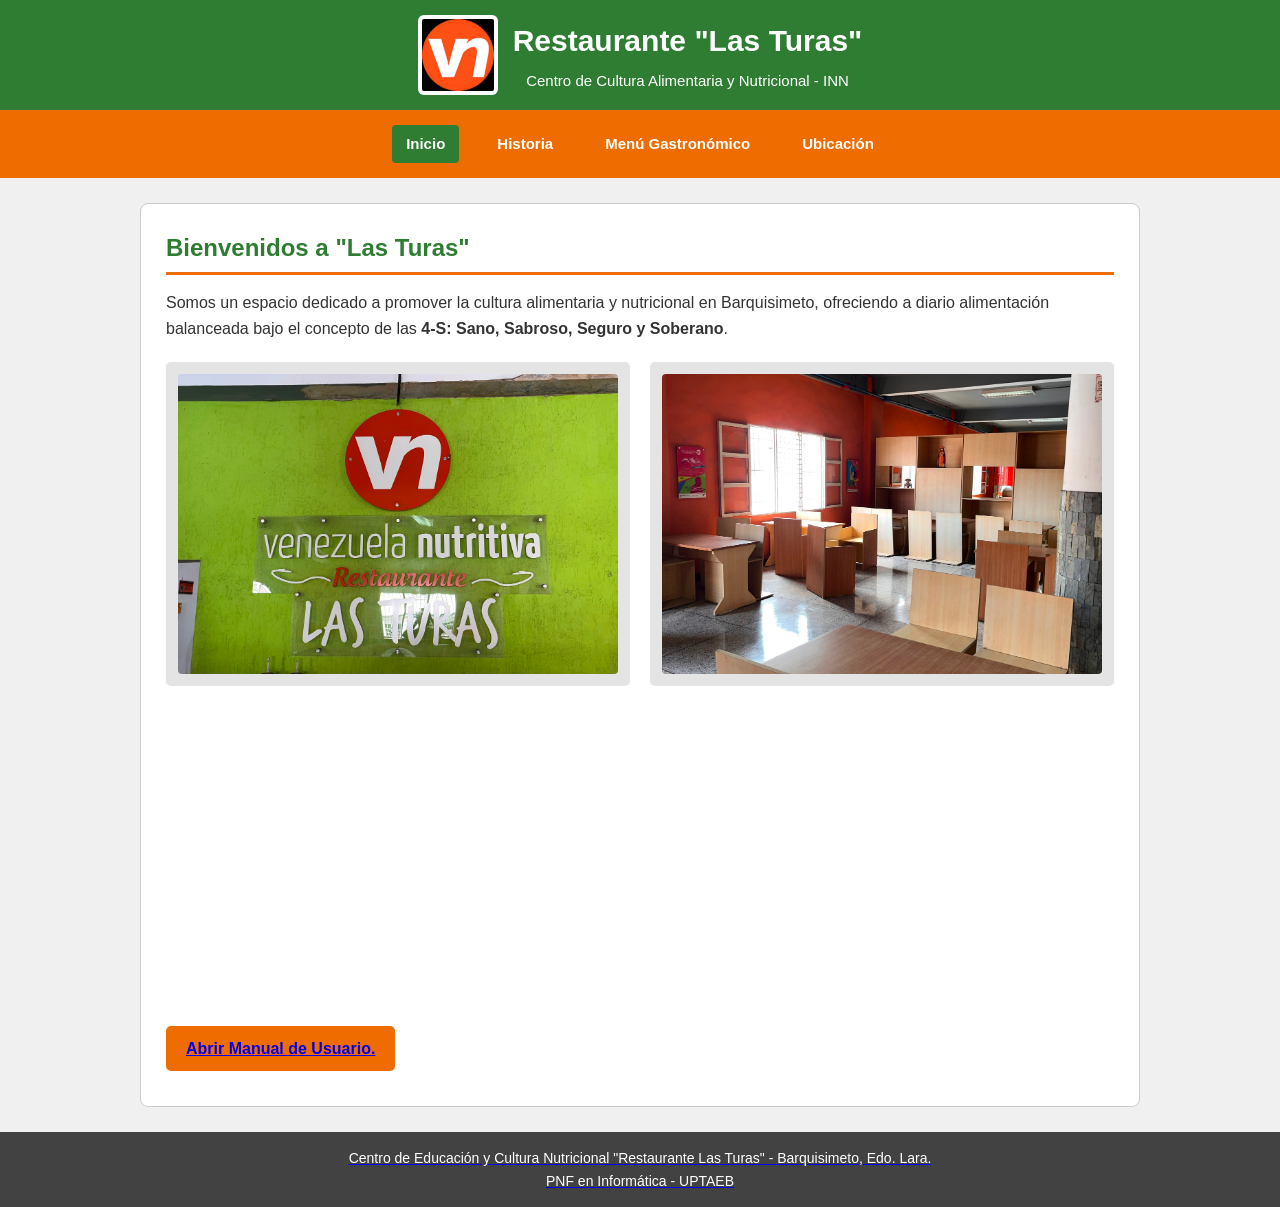
==== index.html @ dc8d6064 "Update index.html" ====
<!DOCTYPE html>
<html lang="es">
<head>
    <meta charset="UTF-8">
    <meta name="viewport" content="width=device-width, initial-scale=1.0">
    <title>Inicio - Restaurante Las Turas</title>
    <link rel="stylesheet" href="cssccan.css">
</head>
<body>

    <header>
        <div class="contenedor-header">
            <img src="imagenes/logo.jpeg" alt="Logo Venezuela Nutritiva" class="logo-header">
            <div>
                <h1>Restaurante "Las Turas"</h1>
                <p>Centro de Cultura Alimentaria y Nutricional - INN</p>
            </div>
        </div>
        <nav class="menu">
            <ul>
                <li><a href="index.html" class="activo">Inicio</a></li>
                <li><a href="historia.html">Historia</a></li>
                <li><a href="menu.html">Menú Gastronómico</a></li>
                <li><a href="ubicacion.html">Ubicación</a></li>
            </ul>
        </nav>
    </header>

    <main>
        <section class="seccion">
            <h2>Bienvenidos a "Las Turas"</h2>
            <p>
                Somos un espacio dedicado a promover la cultura alimentaria y nutricional en Barquisimeto, 
                ofreciendo a diario alimentación balanceada bajo el concepto de las <strong>4-S: Sano, Sabroso, Seguro y Soberano</strong>.
            </p>
            
            <div class="galeria">
                <div class="tarjeta-foto">
                    <img src="imagenes/restaurante2.jpeg" alt="Identificación Venezuela Nutritiva Restaurante Las Turas">
                </div>
                <div class="tarjeta-foto">
                    <img src="imagenes/restaurante1.jpeg" alt="Área de comedor del restaurante">
                </div>
                <iframe 
                    src="https://drive.google.com/file/d/13ZQDJIjM_U966qJ_Ivt8A3Iu185rF2Xx/view?usp=drive_link"
                    width="100%" 
                    height="320" 
                    style="border:0;" 
                    allowfullscreen="" 
                    loading="lazy">
                </iframe>
            </div>
            <div class="manual-de-usuario">
                <a href="https://drive.google.com/file/d/13ZQDJIjM_U966qJ_Ivt8A3Iu185rF2Xx/view?usp=drive_link" </a>
                    Abrir Manual de Usuario.
            </div>    
        </section>
    </main>

    <footer>
        <p>Centro de Educación y Cultura Nutricional "Restaurante Las Turas" - Barquisimeto, Edo. Lara.</p>
        <p>PNF en Informática - UPTAEB</p>
    </footer>

</body>
</html>
---- cssccan.css ----
* {
    box-sizing: border-box;
    margin: 0;
    padding: 0;
}

body {
    font-family: Arial, Helvetica, sans-serif;
    background-color: #f0f0f0;
    color: #333333;
    line-height: 1.6;
}

header {
    background-color: #2e7d32;
    color: #ffffff;
    text-align: center;
    padding-top: 15px;
}

.contenedor-header {
    display: flex;
    align-items: center;
    justify-content: center;
    gap: 15px;
    padding: 0 15px 15px 15px;
    flex-wrap: wrap;
}

.logo-header {
    width: 80px;
    height: 80px;
    object-fit: contain;
    border-radius: 6px;
    background-color: #ffffff;
    padding: 4px;
}

.contenedor-header h1 {
    font-size: 30px;
    margin-bottom: 4px;
}

.contenedor-header p {
    font-size: 15px;
}

.menu {
    background-color: #ef6c00;
    padding: 10px 0;
}

.menu ul {
    list-style: none;
    display: flex;
    justify-content: center;
    flex-wrap: wrap;
}

.menu ul li {
    margin: 5px 12px;
}

.menu ul li a {
    color: #ffffff;
    text-decoration: none;
    font-weight: bold;
    font-size: 15px;
    padding: 7px 14px;
    border-radius: 4px;
    display: inline-block;
}

.menu ul li a:hover,
.menu ul li a.activo {
    background-color: #2e7d32;
}

main {
    max-width: 1000px;
    margin: 25px auto;
    background-color: #ffffff;
    padding: 25px;
    border-radius: 8px;
    border: 1px solid #cccccc;
}

.seccion {
    margin-bottom: 10px;
}

h2 {
    color: #2e7d32;
    border-bottom: 3px solid #ef6c00;
    padding-bottom: 5px;
    margin-bottom: 15px;
}

h3 {
    color: #ef6c00;
    margin-bottom: 8px;
}

.galeria {
    display: flex;
    gap: 20px;
    margin-top: 20px;
    flex-wrap: wrap;
}

.tarjeta-foto {
    flex: 1;
    min-width: 260px;
    background-color: #e4e4e4;
    padding: 12px;
    border-radius: 5px;
    text-align: center;
}

.tarjeta-foto img {
    display: block;
    width: 100%;
    height: 300px;
    object-fit: cover;
    border-radius: 4px;
}
 .manual-de-usuario {
       display: inline-block;
        background-color: #ef6c00;
        color: #ffffff;
        text-decoration: none;
        padding: 10px 20px;
        font-weight: bold;
        border-radius: 5px
    }
    .manual-de-usuario {
        backgroup-color: #d84315;
    }

.caja-info {
    background-color: #f7f7f7;
    border-left: 5px solid #2e7d32;
    padding: 15px;
    margin-bottom: 15px;
}

.borde-naranja {
    border-left: 5px solid #ef6c00;
}

.contenedor-platos {
    display: flex;
    gap: 20px;
    flex-wrap: wrap;
    margin-top: 20px;
}

.plato {
    flex: 1;
    min-width: 260px;
    border: 1px solid #cccccc;
    border-radius: 6px;
    padding: 15px;
    background-color: #fafafa;
    text-align: center;
}

.plato img {
    display: block;
    width: 100%;
    height: 260px;
    object-fit: cover;
    border-radius: 4px;
    margin-bottom: 10px;
}

.etiqueta-4s {
    display: inline-block;
    margin-top: 10px;
    background-color: #2e7d32;
    color: #ffffff;
    padding: 4px 10px;
    font-size: 13px;
    border-radius: 4px;
}

.mapa {
    margin-top: 15px;
    border: 2px solid #9e9e9e;
    border-radius: 5px;
    overflow: hidden;
}

.centro {
    text-align: center;
    margin-top: 20px;
}

.boton-mapa {
    display: inline-block;
    background-color: #ef6c00;
    color: #ffffff;
    text-decoration: none;
    padding: 10px 20px;
    font-weight: bold;
    border-radius: 5px;
}

.boton-mapa:hover {
    background-color: #d84315;
}

footer {
    background-color: #424242;
    color: #ffffff;
    text-align: center;
    padding: 15px;
    font-size: 14px;
    margin-top: 20px;
}

@media (max-width: 600px) {
    .logo-header {
        width: 65px;
        height: 65px;
    }

    .contenedor-header h1 {
        font-size: 24px;
    }

    .menu ul li {
        margin: 4px 6px;
    }

    .menu ul li a {
        font-size: 14px;
        padding: 6px 10px;
    }

    main {
        margin: 15px 10px;
        padding: 16px;
    }

    .tarjeta-foto img,
    .plato img {
        height: 220px;
    }
}
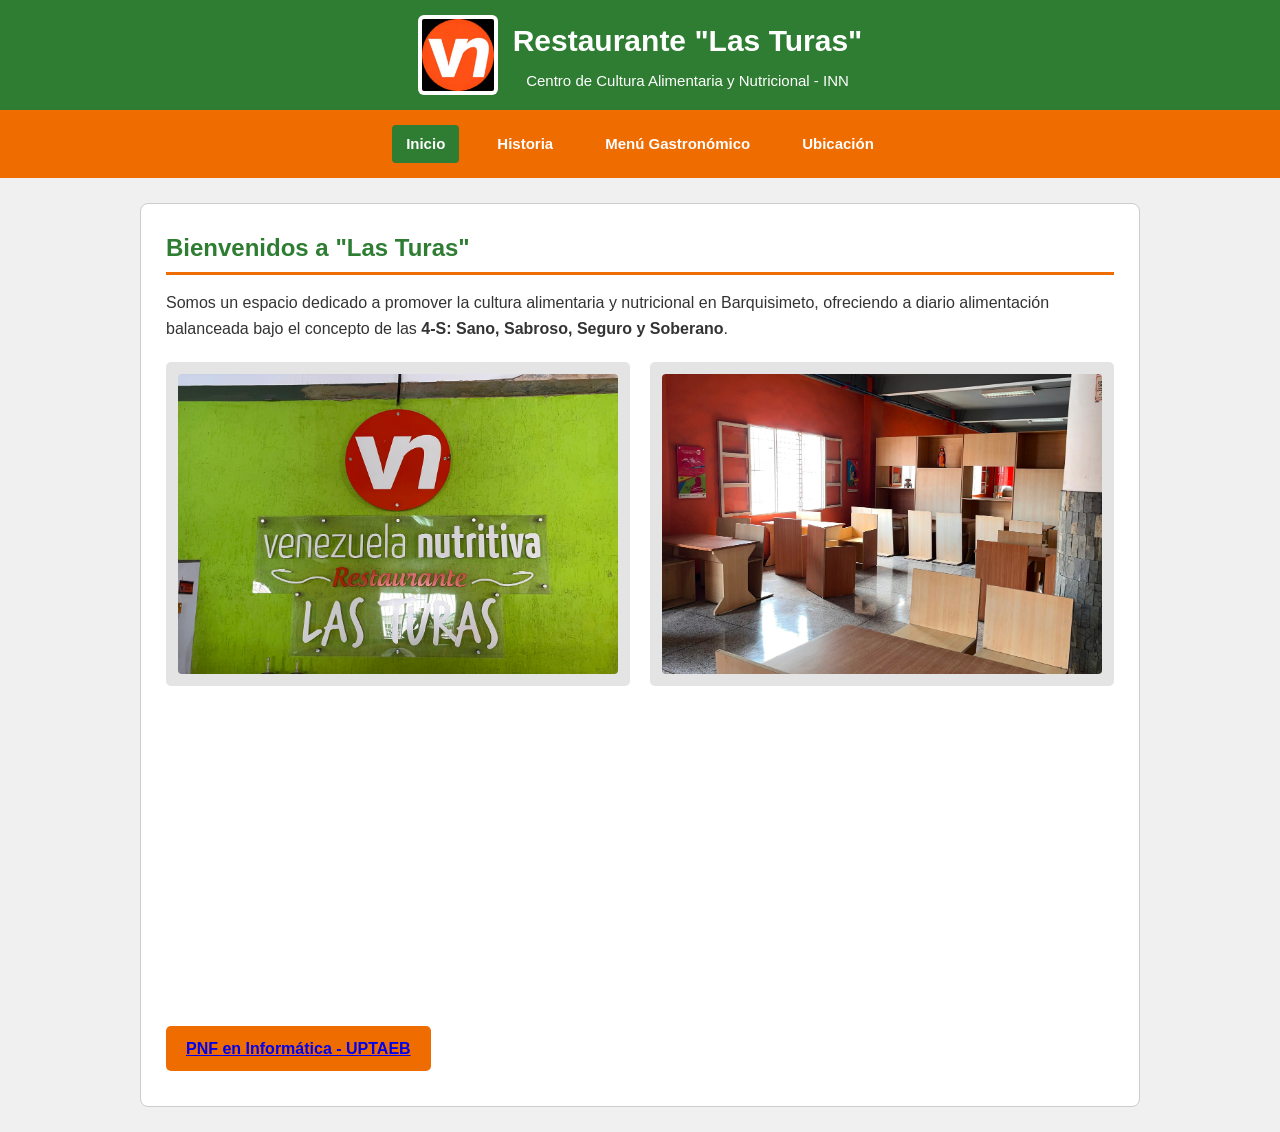
==== commit 57e503ef: "Update index.html" ====
--- a/index.html
+++ b/index.html
@@ -51,7 +51,7 @@
                 </iframe>
             </div>
             <div class="manual-de-usuario">
-                <a href="https://drive.google.com/file/d/13ZQDJIjM_U966qJ_Ivt8A3Iu185rF2Xx/view?usp=drive_link" </a>
+                <a href="https://drive.google.com/file/d/13ZQDJIjM_U966qJ_Ivt8A3Iu185rF2Xx/view?usp=drive_link" target="blank" class="enlace-manual>
                     Abrir Manual de Usuario.
             </div>    
         </section>
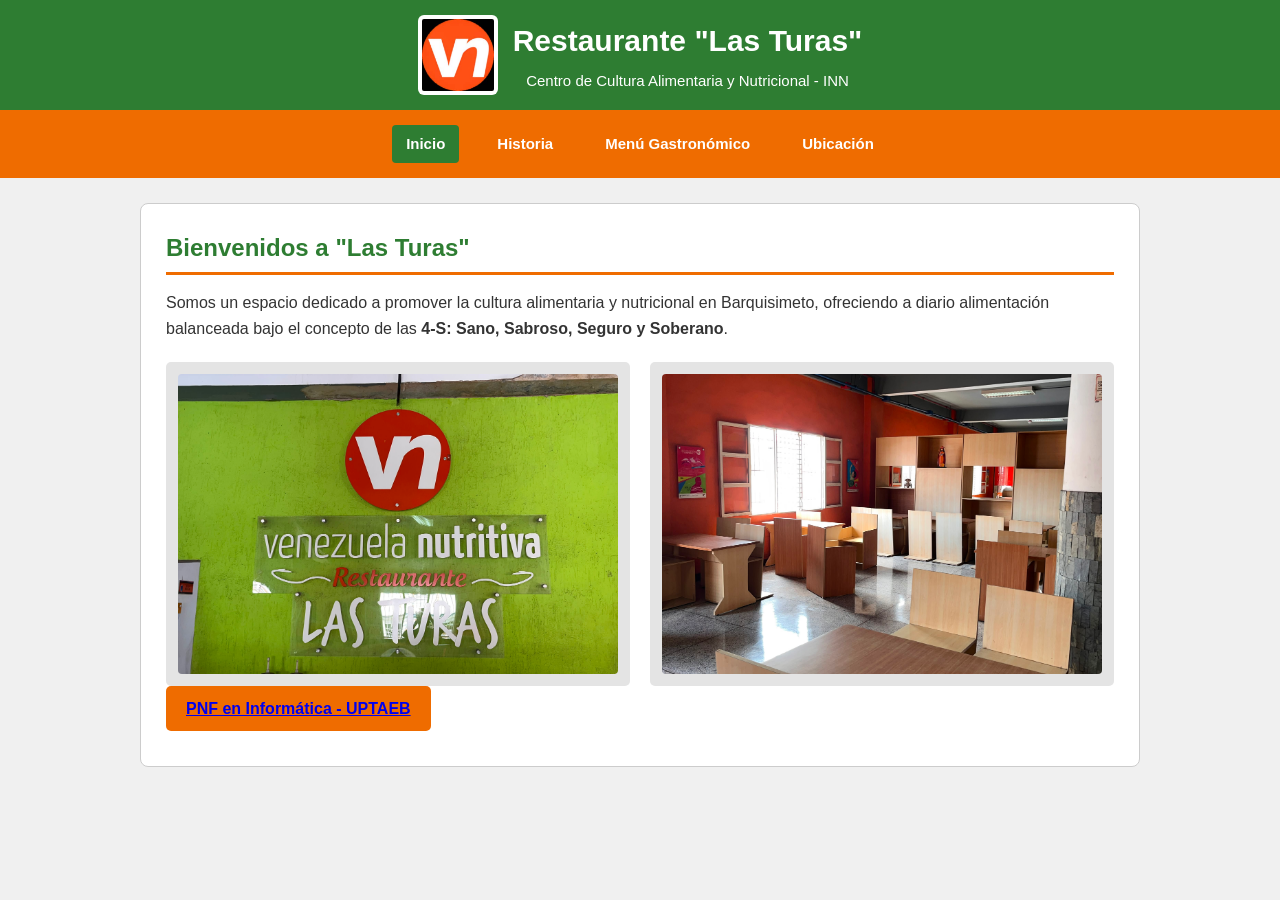
==== commit 1e76d2b5: "Update index.html" ====
--- a/index.html
+++ b/index.html
@@ -41,18 +41,11 @@
                 <div class="tarjeta-foto">
                     <img src="imagenes/restaurante1.jpeg" alt="Área de comedor del restaurante">
                 </div>
-                <iframe 
-                    src="https://drive.google.com/file/d/13ZQDJIjM_U966qJ_Ivt8A3Iu185rF2Xx/view?usp=drive_link"
-                    width="100%" 
-                    height="320" 
-                    style="border:0;" 
-                    allowfullscreen="" 
-                    loading="lazy">
-                </iframe>
             </div>
             <div class="manual-de-usuario">
                 <a href="https://drive.google.com/file/d/13ZQDJIjM_U966qJ_Ivt8A3Iu185rF2Xx/view?usp=drive_link" target="blank" class="enlace-manual>
                     Abrir Manual de Usuario.
+                </a>
             </div>    
         </section>
     </main>
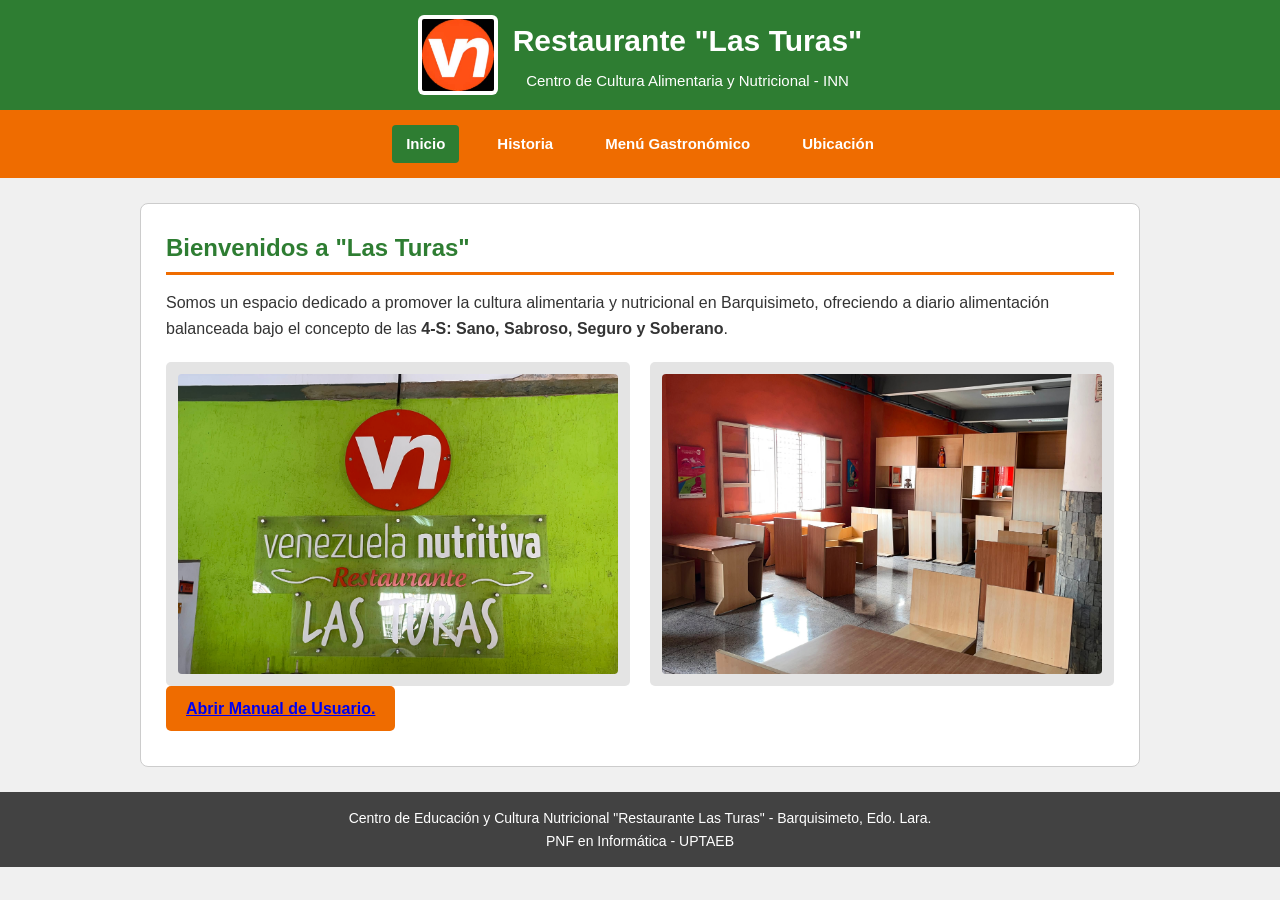
==== commit ad0116fb: "Update index.html" ====
--- a/index.html
+++ b/index.html
@@ -43,7 +43,7 @@
                 </div>
             </div>
             <div class="manual-de-usuario">
-                <a href="https://drive.google.com/file/d/13ZQDJIjM_U966qJ_Ivt8A3Iu185rF2Xx/view?usp=drive_link" target="blank" class="enlace-manual>
+                <a href="https://drive.google.com/file/d/13ZQDJIjM_U966qJ_Ivt8A3Iu185rF2Xx/view?usp=drive_link" target="blank" class="enlace-manual">
                     Abrir Manual de Usuario.
                 </a>
             </div>    
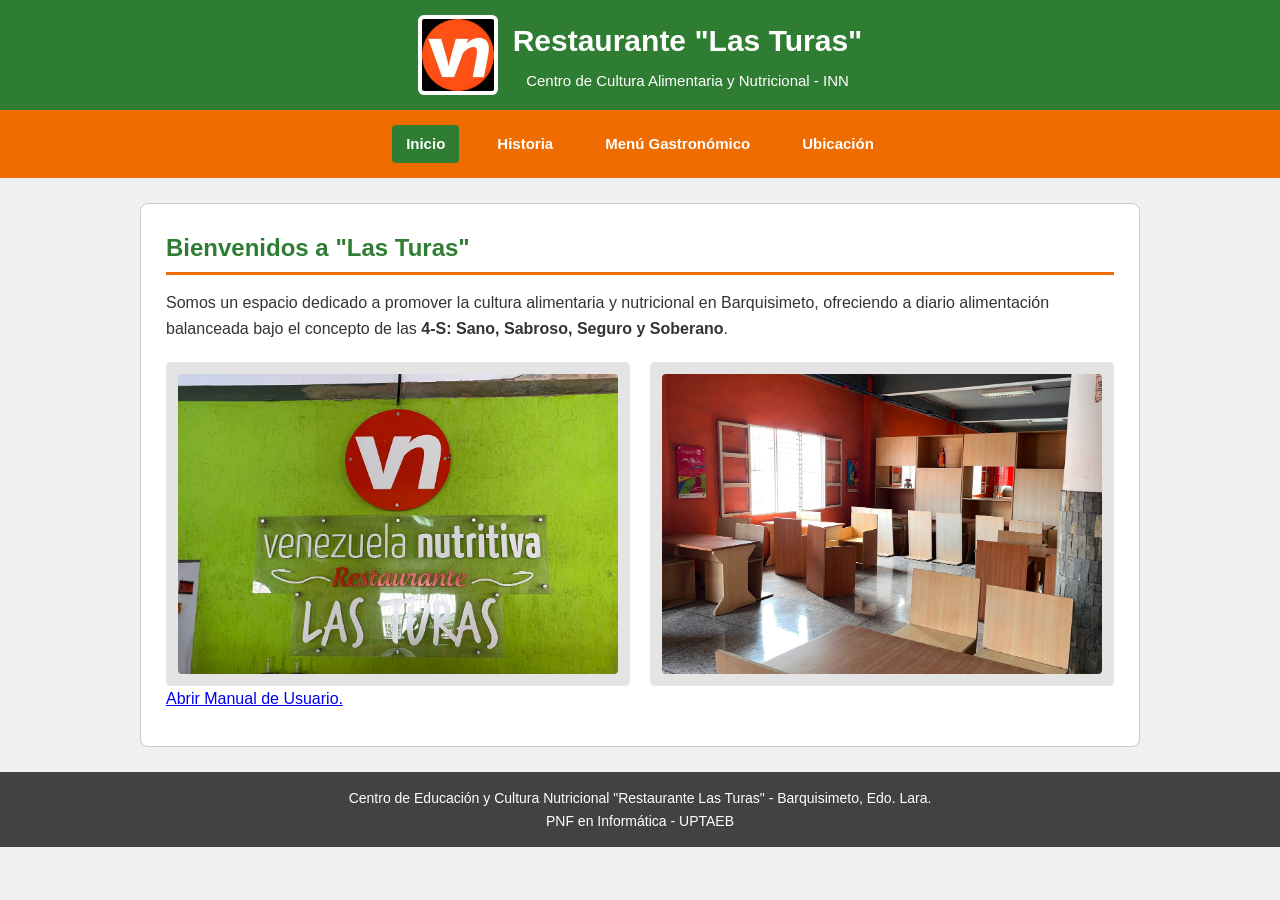
==== commit 8f533177: "Update index.html" ====
--- a/index.html
+++ b/index.html
@@ -42,11 +42,8 @@
                     <img src="imagenes/restaurante1.jpeg" alt="Área de comedor del restaurante">
                 </div>
             </div>
-            <div class="manual-de-usuario">
-                <a href="https://drive.google.com/file/d/13ZQDJIjM_U966qJ_Ivt8A3Iu185rF2Xx/view?usp=drive_link" target="blank" class="enlace-manual">
-                    Abrir Manual de Usuario.
-                </a>
-            </div>    
+                <a href="https://drive.google.com/file/d/13ZQDJIjM_U966qJ_Ivt8A3Iu185rF2Xx/view?usp=drive_link" target="blank" class="manual-de-usuario"> Abrir Manual de Usuario.
+                </a>    
         </section>
     </main>
 
--- a/cssccan.css
+++ b/cssccan.css
@@ -124,17 +124,21 @@
     object-fit: cover;
     border-radius: 4px;
 }
- .manual-de-usuario {
-       display: inline-block;
-        background-color: #ef6c00;
-        color: #ffffff;
-        text-decoration: none;
-        padding: 10px 20px;
-        font-weight: bold;
-        border-radius: 5px
-    }
-    .manual-de-usuario {
-        backgroup-color: #d84315;
+.centro {
+    text-aling: center;
+    margin-top: 20px 0;
+}
+.boton-manual {
+    display: inline-block;
+    background-color: #ef6c00;
+    color: #ffffff;
+    text-decoration: none;
+    padding: 10px 20px;
+    font-weight: bold;
+    border-radius: 5px;
+}
+.boton-manual:hover {
+    backgroup-color: #d84315;
     }
 
 .caja-info {
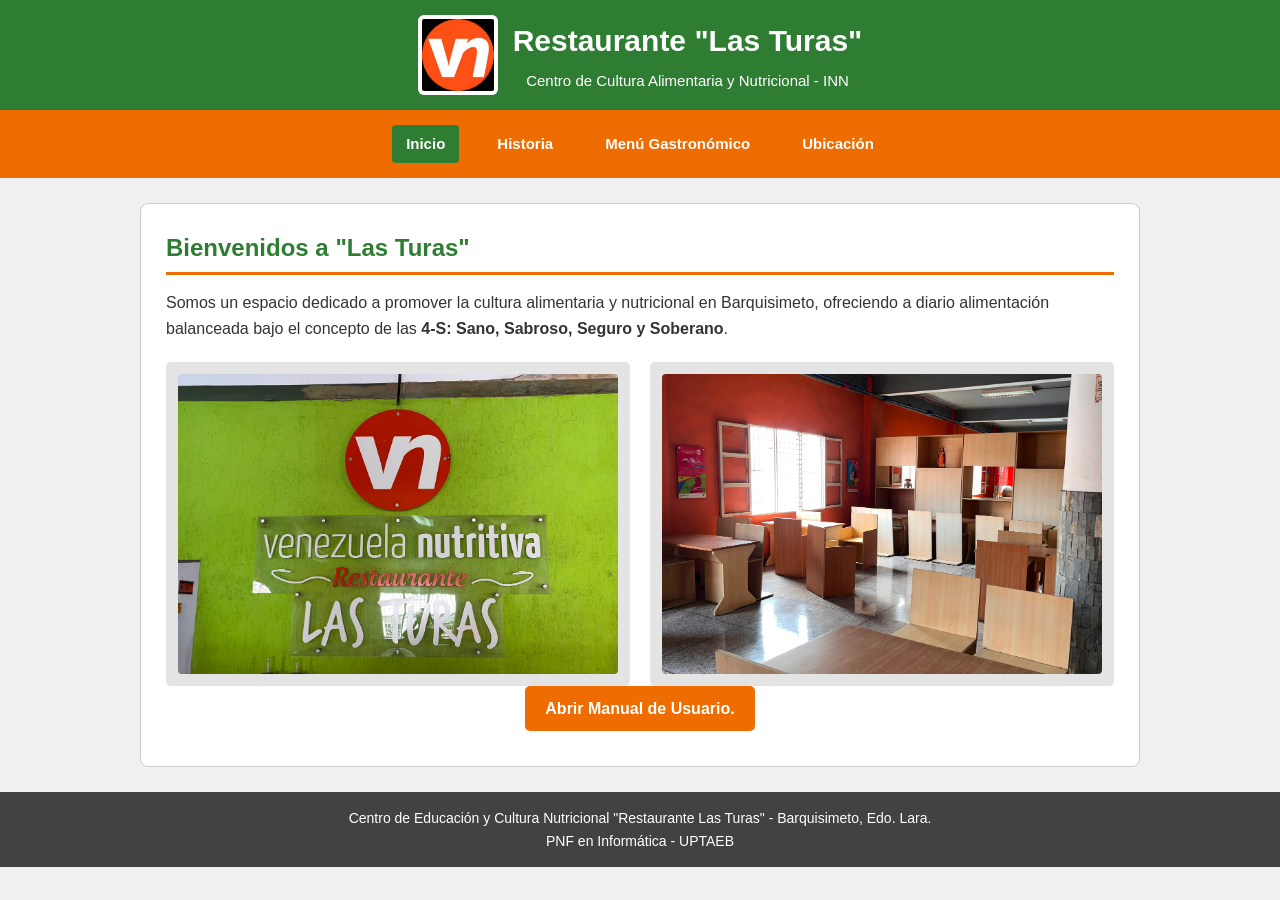
==== commit 6386d0bd: "Update index.html" ====
--- a/index.html
+++ b/index.html
@@ -42,8 +42,9 @@
                     <img src="imagenes/restaurante1.jpeg" alt="Área de comedor del restaurante">
                 </div>
             </div>
-                <a href="https://drive.google.com/file/d/13ZQDJIjM_U966qJ_Ivt8A3Iu185rF2Xx/view?usp=drive_link" target="blank" class="manual-de-usuario"> Abrir Manual de Usuario.
-                </a>    
+            <div class="manual-de-usuario-centro">
+                <a href="https://drive.google.com/file/d/13ZQDJIjM_U966qJ_Ivt8A3Iu185rF2Xx/view?usp=drive_link" target="blank" class="manual-de-usuario-boton"> Abrir Manual de Usuario.</a> 
+            </div>
         </section>
     </main>
 
--- a/cssccan.css
+++ b/cssccan.css
@@ -124,11 +124,11 @@
     object-fit: cover;
     border-radius: 4px;
 }
-.centro {
-    text-aling: center;
+.manual-de-usuario-centro {
+    text-align: center;
     margin-top: 20px 0;
 }
-.boton-manual {
+.manual-de-usuario-boton {
     display: inline-block;
     background-color: #ef6c00;
     color: #ffffff;
@@ -137,7 +137,7 @@
     font-weight: bold;
     border-radius: 5px;
 }
-.boton-manual:hover {
+.manual-de-usuario-boton:hover {
     backgroup-color: #d84315;
     }
 
